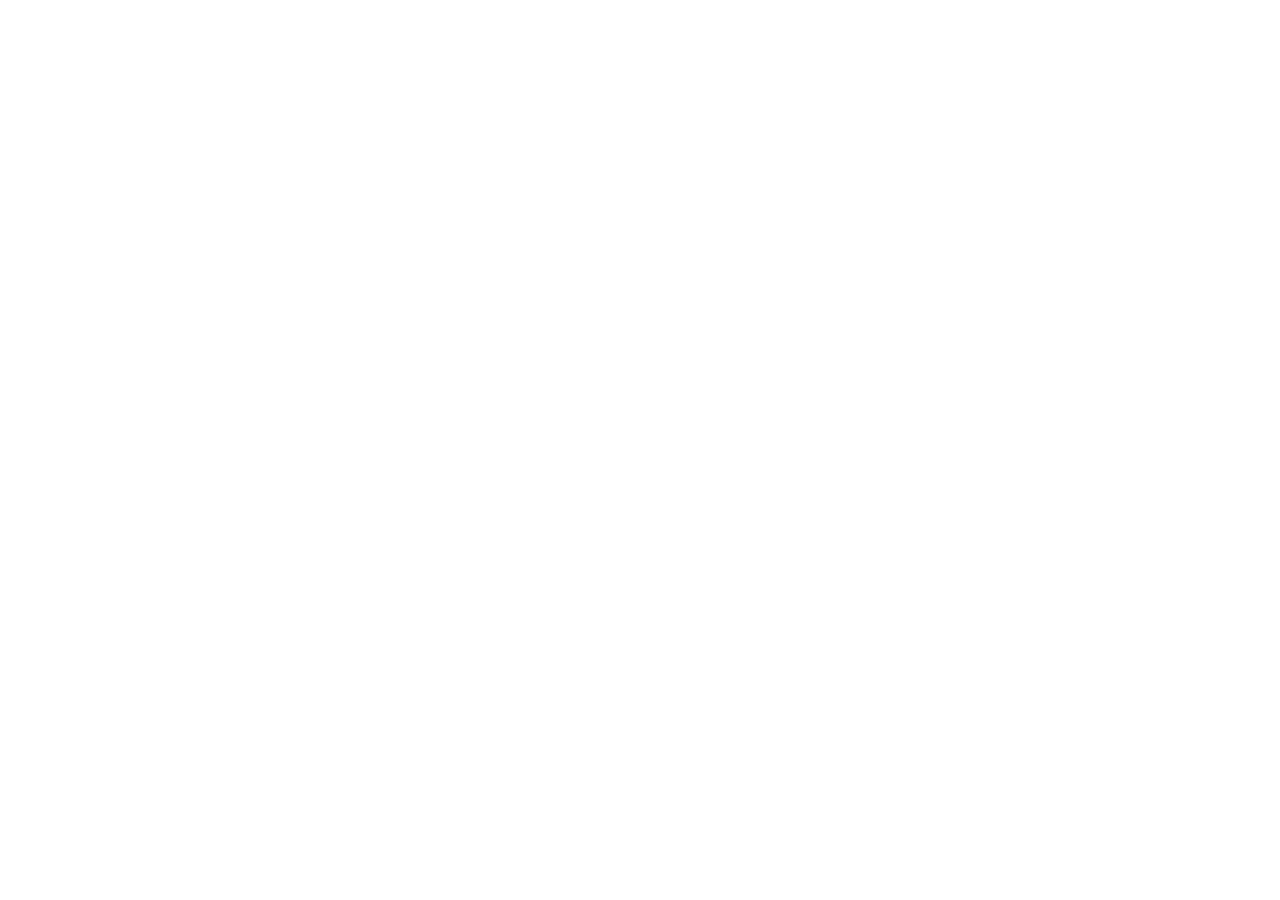
==== templates/room_not_found.html @ b4663347 "quick visual improvements using pico" ====
<!DOCTYPE html>
<html lang="en">
<head>
    <link rel="stylesheet" href="https://cdn.jsdelivr.net/npm/@picocss/pico@2/css/pico.min.css">
    <meta charset="UTF-8">
    <meta name="viewport" content="width=device-width, initial-scale=1.0">
    <title>Room Not Found</title>
</head>
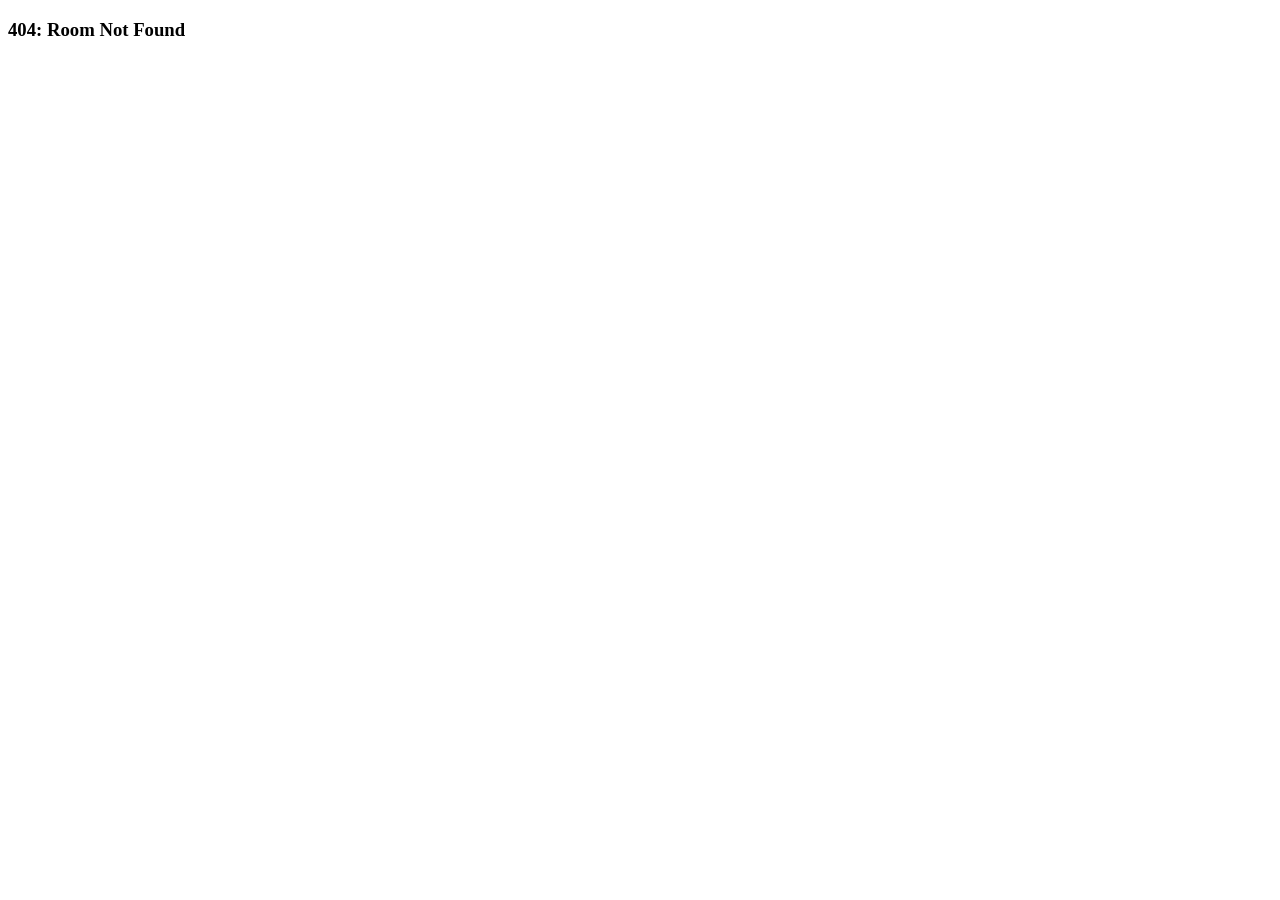
==== commit 6e50343c: "Give Room Not Found error in middle of page" ====
--- a/templates/room_not_found.html
+++ b/templates/room_not_found.html
@@ -2,7 +2,12 @@
 <html lang="en">
 <head>
     <link rel="stylesheet" href="https://cdn.jsdelivr.net/npm/@picocss/pico@2/css/pico.min.css">
+    <link rel="stylesheet" href="/style.css">
     <meta charset="UTF-8">
     <meta name="viewport" content="width=device-width, initial-scale=1.0">
     <title>Room Not Found</title>
 </head>
+<body class="centered-error-page">
+    <h3 id="room_not_found_title">404: Room Not Found</h3>
+</body>
+</html>
